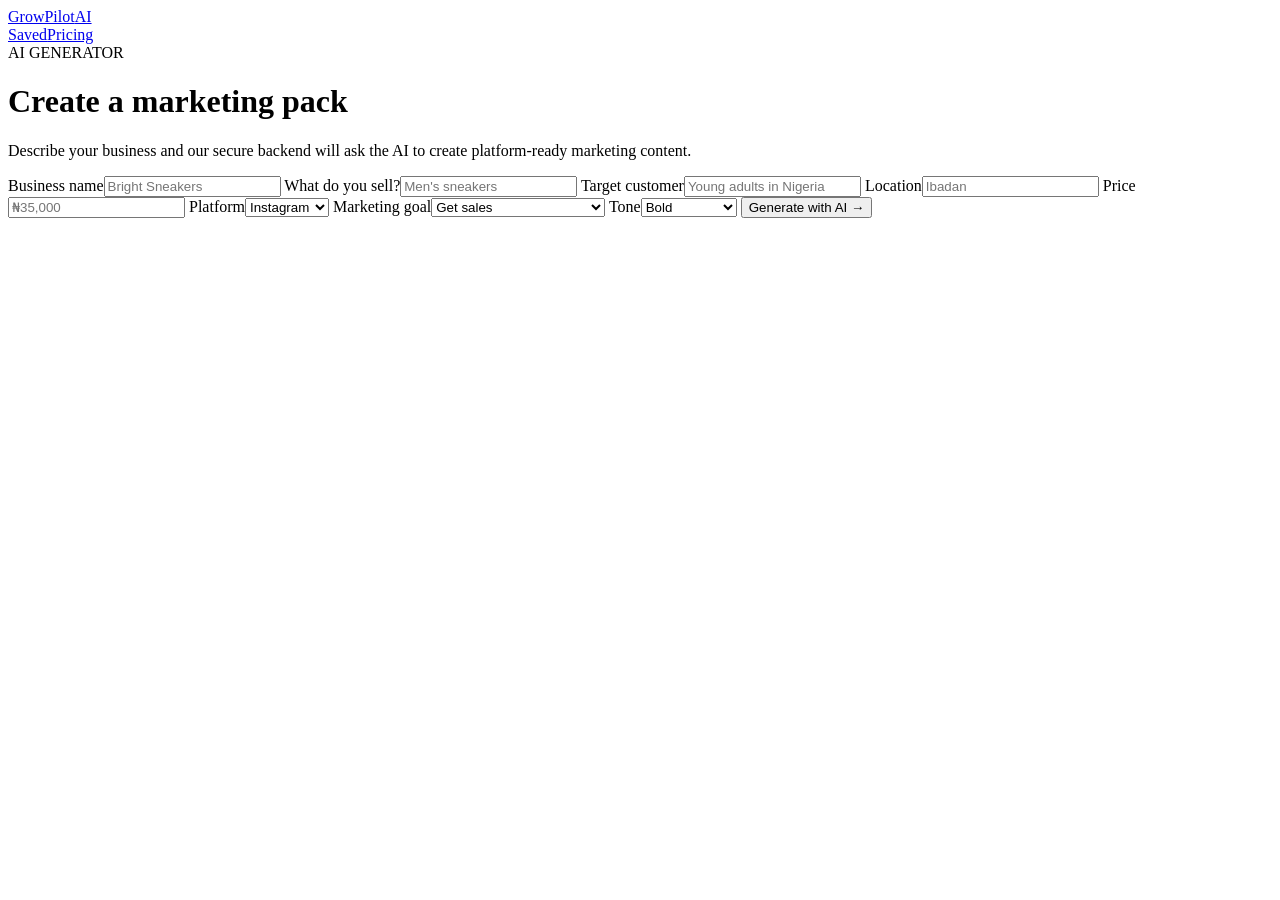
==== Frontend/HTML/create.html @ ac7fca86 "Add files via upload" ====
<!doctype html><html><head><meta charset="utf-8"><meta name="viewport" content="width=device-width,initial-scale=1"><title>Create — GrowPilot AI</title><link rel="stylesheet" href="css/style.css"></head><body>
<header class="nav"><a class="brand" href="index.html">GrowPilot<span>AI</span></a><nav><a href="saved.html">Saved</a><a href="pricing.html">Pricing</a></nav></header>
<main class="container"><div class="page-head"><div class="badge">AI GENERATOR</div><h1>Create a marketing pack</h1><p>Describe your business and our secure backend will ask the AI to create platform-ready marketing content.</p></div>
<form id="adForm" class="form">
<label>Business name<input id="business" required placeholder="Bright Sneakers"></label>
<label>What do you sell?<input id="product" required placeholder="Men's sneakers"></label>
<label>Target customer<input id="audience" required placeholder="Young adults in Nigeria"></label>
<label>Location<input id="location" placeholder="Ibadan"></label>
<label>Price<input id="price" placeholder="₦35,000"></label>
<label>Platform<select id="platform"><option>Instagram</option><option>Facebook</option><option>TikTok</option><option>WhatsApp</option><option>X</option><option>Google</option></select></label>
<label>Marketing goal<select id="goal"><option>Get sales</option><option>Get WhatsApp messages</option><option>Get website visits</option><option>Get followers</option></select></label>
<label>Tone<select id="tone"><option>Bold</option><option>Professional</option><option>Friendly</option><option>Luxury</option><option>Funny</option><option>Urgent</option></select></label>
<button class="btn primary" type="submit" id="generate">Generate with AI →</button>
<div id="status" class="status"></div></form></main><script src="js/config.js"></script><script src="js/create.js"></script></body></html>
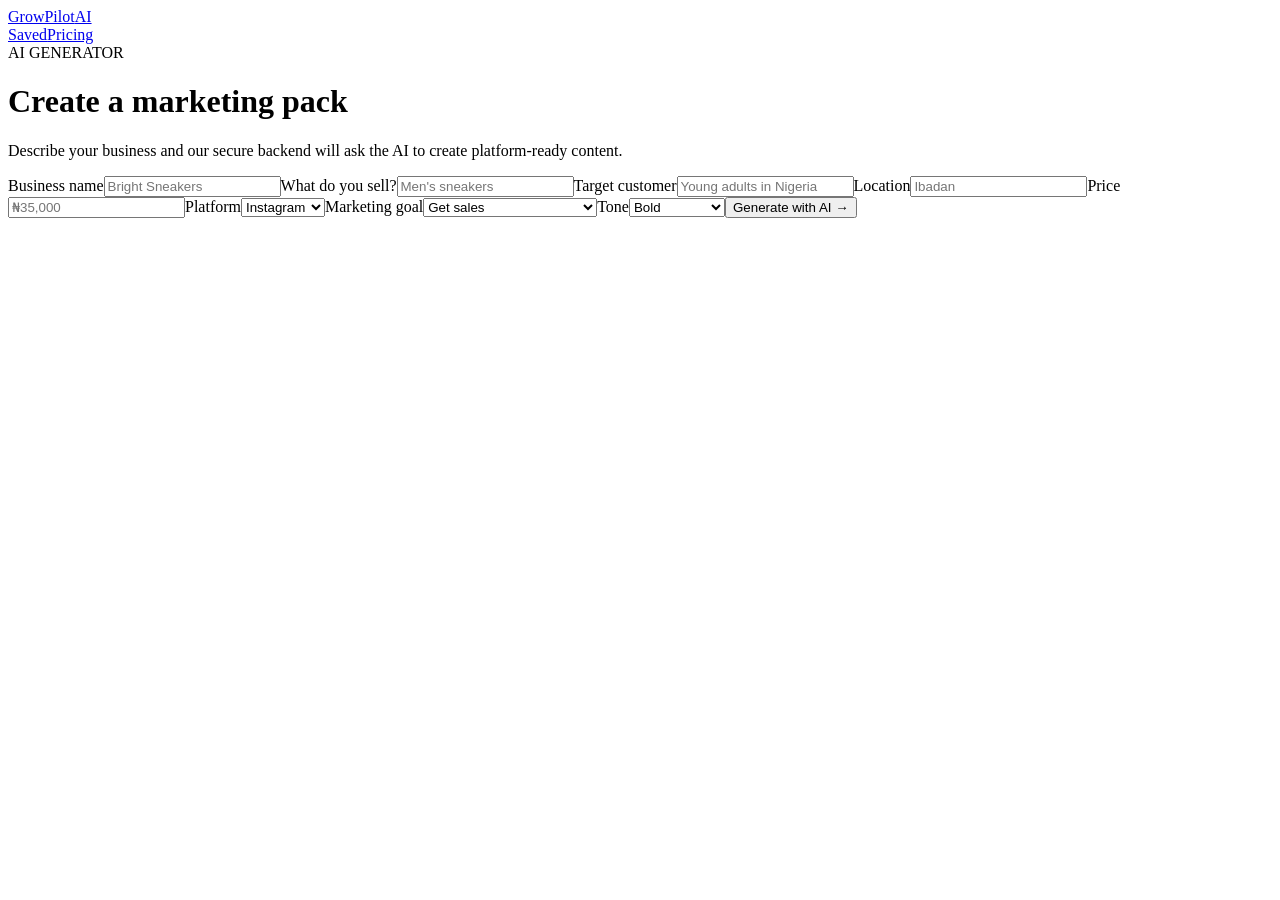
==== commit 961f19c4: "Fix frontend asset paths and configure API endpoint" ====
--- a/Frontend/HTML/create.html
+++ b/Frontend/HTML/create.html
@@ -1,14 +1 @@
-<!doctype html><html><head><meta charset="utf-8"><meta name="viewport" content="width=device-width,initial-scale=1"><title>Create — GrowPilot AI</title><link rel="stylesheet" href="css/style.css"></head><body>
-<header class="nav"><a class="brand" href="index.html">GrowPilot<span>AI</span></a><nav><a href="saved.html">Saved</a><a href="pricing.html">Pricing</a></nav></header>
-<main class="container"><div class="page-head"><div class="badge">AI GENERATOR</div><h1>Create a marketing pack</h1><p>Describe your business and our secure backend will ask the AI to create platform-ready marketing content.</p></div>
-<form id="adForm" class="form">
-<label>Business name<input id="business" required placeholder="Bright Sneakers"></label>
-<label>What do you sell?<input id="product" required placeholder="Men's sneakers"></label>
-<label>Target customer<input id="audience" required placeholder="Young adults in Nigeria"></label>
-<label>Location<input id="location" placeholder="Ibadan"></label>
-<label>Price<input id="price" placeholder="₦35,000"></label>
-<label>Platform<select id="platform"><option>Instagram</option><option>Facebook</option><option>TikTok</option><option>WhatsApp</option><option>X</option><option>Google</option></select></label>
-<label>Marketing goal<select id="goal"><option>Get sales</option><option>Get WhatsApp messages</option><option>Get website visits</option><option>Get followers</option></select></label>
-<label>Tone<select id="tone"><option>Bold</option><option>Professional</option><option>Friendly</option><option>Luxury</option><option>Funny</option><option>Urgent</option></select></label>
-<button class="btn primary" type="submit" id="generate">Generate with AI →</button>
-<div id="status" class="status"></div></form></main><script src="js/config.js"></script><script src="js/create.js"></script></body></html>+<!doctype html><html><head><meta charset="utf-8"><meta name="viewport" content="width=device-width,initial-scale=1"><title>Create — GrowPilot AI</title><link rel="stylesheet" href="/CSS/style.css"></head><body><header class="nav"><a class="brand" href="index.html">GrowPilot<span>AI</span></a><nav><a href="saved.html">Saved</a><a href="pricing.html">Pricing</a></nav></header><main class="container"><div class="page-head"><div class="badge">AI GENERATOR</div><h1>Create a marketing pack</h1><p>Describe your business and our secure backend will ask the AI to create platform-ready content.</p></div><form id="adForm" class="form"><label>Business name<input id="business" required placeholder="Bright Sneakers"></label><label>What do you sell?<input id="product" required placeholder="Men's sneakers"></label><label>Target customer<input id="audience" required placeholder="Young adults in Nigeria"></label><label>Location<input id="location" placeholder="Ibadan"></label><label>Price<input id="price" placeholder="₦35,000"></label><label>Platform<select id="platform"><option>Instagram</option><option>Facebook</option><option>TikTok</option><option>WhatsApp</option><option>X</option><option>Google</option></select></label><label>Marketing goal<select id="goal"><option>Get sales</option><option>Get WhatsApp messages</option><option>Get website visits</option><option>Get followers</option></select></label><label>Tone<select id="tone"><option>Bold</option><option>Professional</option><option>Friendly</option><option>Luxury</option><option>Funny</option><option>Urgent</option></select></label><button class="btn primary" type="submit" id="generate">Generate with AI →</button><div id="status" class="status"></div></form></main><script src="/Js/config.js"></script><script src="/Js/create.js"></script></body></html>
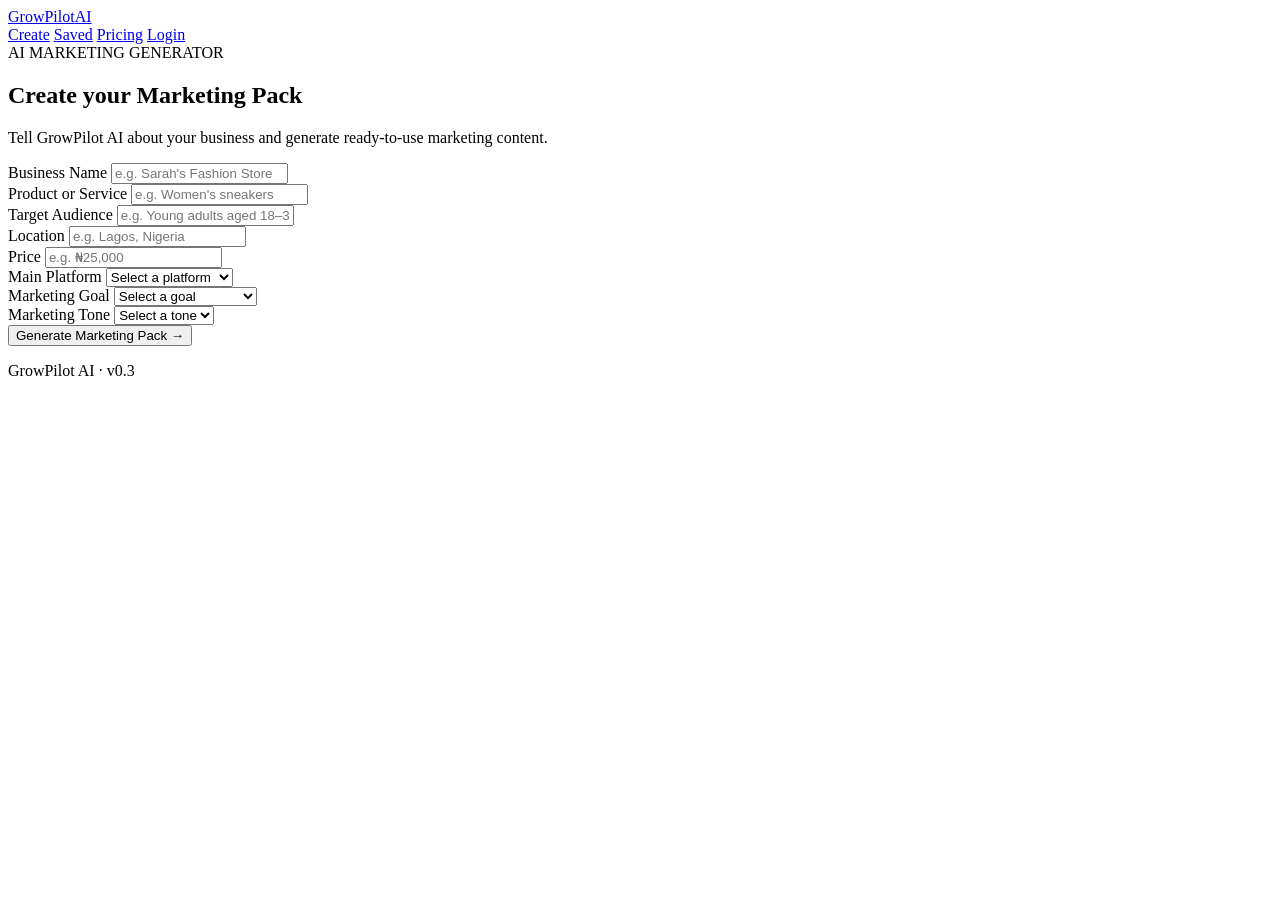
==== commit 80d55e1d: "Update create.html" ====
--- a/Frontend/HTML/create.html
+++ b/Frontend/HTML/create.html
@@ -1 +1,187 @@
-<!doctype html><html><head><meta charset="utf-8"><meta name="viewport" content="width=device-width,initial-scale=1"><title>Create — GrowPilot AI</title><link rel="stylesheet" href="/CSS/style.css"></head><body><header class="nav"><a class="brand" href="index.html">GrowPilot<span>AI</span></a><nav><a href="saved.html">Saved</a><a href="pricing.html">Pricing</a></nav></header><main class="container"><div class="page-head"><div class="badge">AI GENERATOR</div><h1>Create a marketing pack</h1><p>Describe your business and our secure backend will ask the AI to create platform-ready content.</p></div><form id="adForm" class="form"><label>Business name<input id="business" required placeholder="Bright Sneakers"></label><label>What do you sell?<input id="product" required placeholder="Men's sneakers"></label><label>Target customer<input id="audience" required placeholder="Young adults in Nigeria"></label><label>Location<input id="location" placeholder="Ibadan"></label><label>Price<input id="price" placeholder="₦35,000"></label><label>Platform<select id="platform"><option>Instagram</option><option>Facebook</option><option>TikTok</option><option>WhatsApp</option><option>X</option><option>Google</option></select></label><label>Marketing goal<select id="goal"><option>Get sales</option><option>Get WhatsApp messages</option><option>Get website visits</option><option>Get followers</option></select></label><label>Tone<select id="tone"><option>Bold</option><option>Professional</option><option>Friendly</option><option>Luxury</option><option>Funny</option><option>Urgent</option></select></label><button class="btn primary" type="submit" id="generate">Generate with AI →</button><div id="status" class="status"></div></form></main><script src="/Js/config.js"></script><script src="/Js/create.js"></script></body></html>+<!doctype html>
+<html lang="en">
+<head>
+  <meta charset="utf-8">
+  <meta name="viewport" content="width=device-width, initial-scale=1">
+
+  <title>Create Marketing Pack — GrowPilot AI</title>
+
+  <link rel="stylesheet" href="/CSS/style.css">
+</head>
+
+<body>
+
+  <header class="nav">
+    <a class="brand" href="/HTML/index.html">
+      GrowPilot<span>AI</span>
+    </a>
+
+    <nav>
+      <a href="/HTML/create.html">Create</a>
+      <a href="/HTML/saved.html">Saved</a>
+      <a href="/HTML/pricing.html">Pricing</a>
+      <a href="/HTML/login.html">Login</a>
+    </nav>
+  </header>
+
+
+  <main class="container">
+
+    <section class="page-header">
+      <div class="badge">AI MARKETING GENERATOR</div>
+
+      <h1>Create your <span>Marketing Pack</span></h1>
+
+      <p>
+        Tell GrowPilot AI about your business and generate
+        ready-to-use marketing content.
+      </p>
+    </section>
+
+
+    <form id="createForm" class="form-card">
+
+      <div class="form-group">
+        <label for="business">Business Name</label>
+
+        <input
+          id="business"
+          name="business"
+          type="text"
+          placeholder="e.g. Sarah's Fashion Store"
+          maxlength="200"
+          required
+        >
+      </div>
+
+
+      <div class="form-group">
+        <label for="product">Product or Service</label>
+
+        <input
+          id="product"
+          name="product"
+          type="text"
+          placeholder="e.g. Women's sneakers"
+          maxlength="200"
+          required
+        >
+      </div>
+
+
+      <div class="form-group">
+        <label for="audience">Target Audience</label>
+
+        <input
+          id="audience"
+          name="audience"
+          type="text"
+          placeholder="e.g. Young adults aged 18–30"
+          maxlength="200"
+          required
+        >
+      </div>
+
+
+      <div class="form-group">
+        <label for="location">Location</label>
+
+        <input
+          id="location"
+          name="location"
+          type="text"
+          placeholder="e.g. Lagos, Nigeria"
+          maxlength="200"
+        >
+      </div>
+
+
+      <div class="form-group">
+        <label for="price">Price</label>
+
+        <input
+          id="price"
+          name="price"
+          type="text"
+          placeholder="e.g. ₦25,000"
+          maxlength="100"
+        >
+      </div>
+
+
+      <div class="form-group">
+        <label for="platform">Main Platform</label>
+
+        <select id="platform" name="platform" required>
+          <option value="">Select a platform</option>
+          <option value="WhatsApp">WhatsApp</option>
+          <option value="TikTok">TikTok</option>
+          <option value="Instagram">Instagram</option>
+          <option value="Facebook">Facebook</option>
+          <option value="X">X</option>
+          <option value="YouTube">YouTube</option>
+          <option value="Multiple platforms">Multiple platforms</option>
+        </select>
+      </div>
+
+
+      <div class="form-group">
+        <label for="goal">Marketing Goal</label>
+
+        <select id="goal" name="goal" required>
+          <option value="">Select a goal</option>
+          <option value="Get more sales">Get more sales</option>
+          <option value="Get more customers">Get more customers</option>
+          <option value="Increase awareness">Increase awareness</option>
+          <option value="Promote a product">Promote a product</option>
+          <option value="Generate leads">Generate leads</option>
+          <option value="Grow social media">Grow social media</option>
+        </select>
+      </div>
+
+
+      <div class="form-group">
+        <label for="tone">Marketing Tone</label>
+
+        <select id="tone" name="tone" required>
+          <option value="">Select a tone</option>
+          <option value="Professional">Professional</option>
+          <option value="Friendly">Friendly</option>
+          <option value="Persuasive">Persuasive</option>
+          <option value="Bold">Bold</option>
+          <option value="Luxury">Luxury</option>
+          <option value="Casual">Casual</option>
+          <option value="Energetic">Energetic</option>
+        </select>
+      </div>
+
+
+      <div id="status" class="status" aria-live="polite"></div>
+
+
+      <button
+        id="generate"
+        type="submit"
+        class="btn primary"
+      >
+        Generate Marketing Pack →
+      </button>
+
+    </form>
+
+  </main>
+
+
+  <footer class="footer">
+    <p>GrowPilot AI · v0.3</p>
+  </footer>
+
+
+  <!-- Public browser configuration -->
+  <script src="/Js/config.js"></script>
+
+  <!-- Marketing generation logic -->
+  <script src="/Js/create.js"></script>
+
+</body>
+</html>
